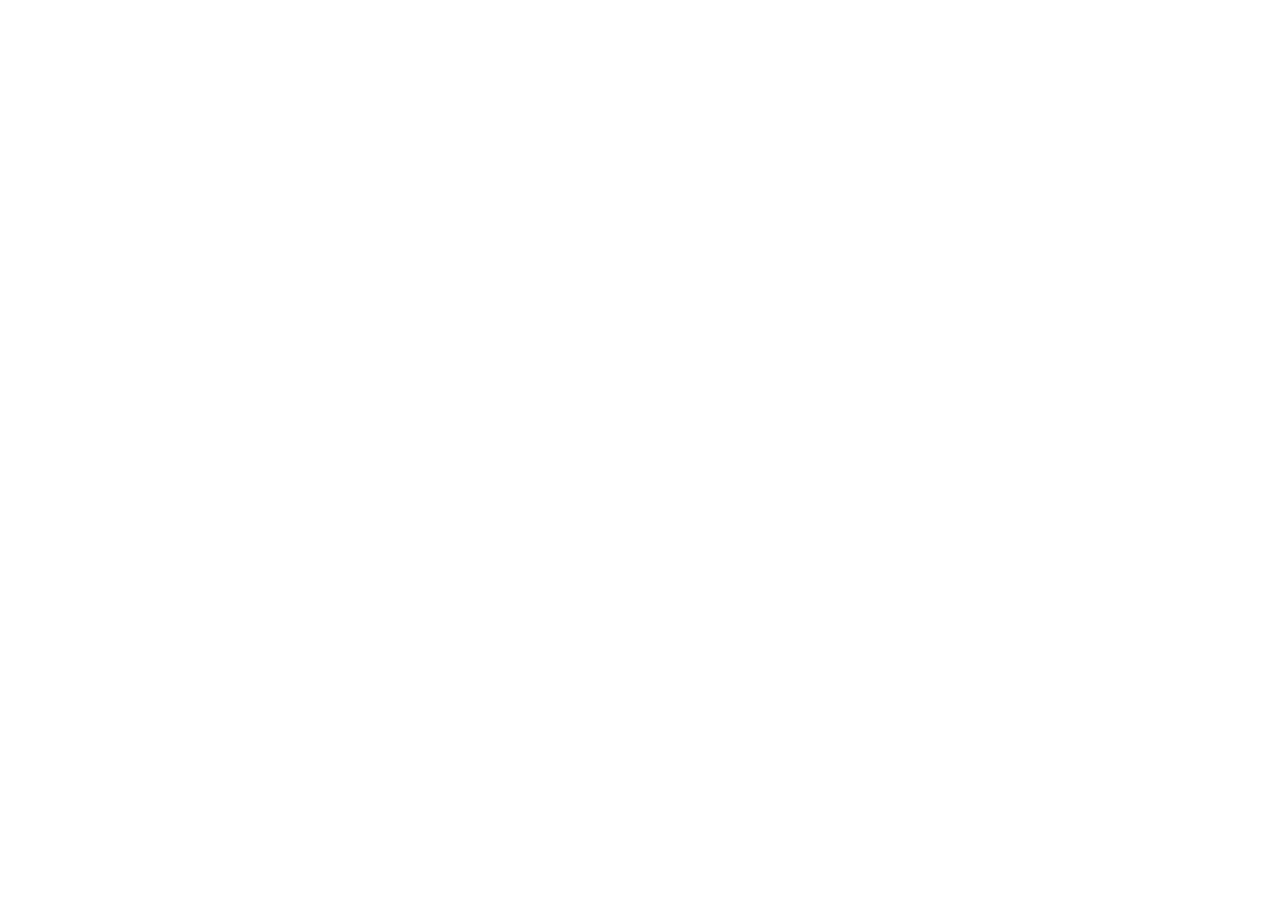
==== index.html @ d0620a9c "Closes #8" ====
<!DOCTYPE html>
<html lang="en">
<head>
    <meta charset="UTF-8">
    <meta http-equiv="X-UA-Compatible" content="IE=edge">
    <meta name="viewport" content="width=device-width, initial-scale=1.0">
    <title>Farrukh Subhani Official Website</title>
    <link rel="stylesheet" href="https://cdn.jsdelivr.net/npm/bootstrap@5.1.0/dist/css/bootstrap.min.css" integrity="sha384-KyZXEAg3QhqLMpG8r+8fhAXLRk2vvoC2f3B09zVXn8CA5QIVfZOJ3BCsw2P0p/We" crossorigin="anonymous">
</head>
<body>
    <div class="container">
        
    </div>
</body>
</html>
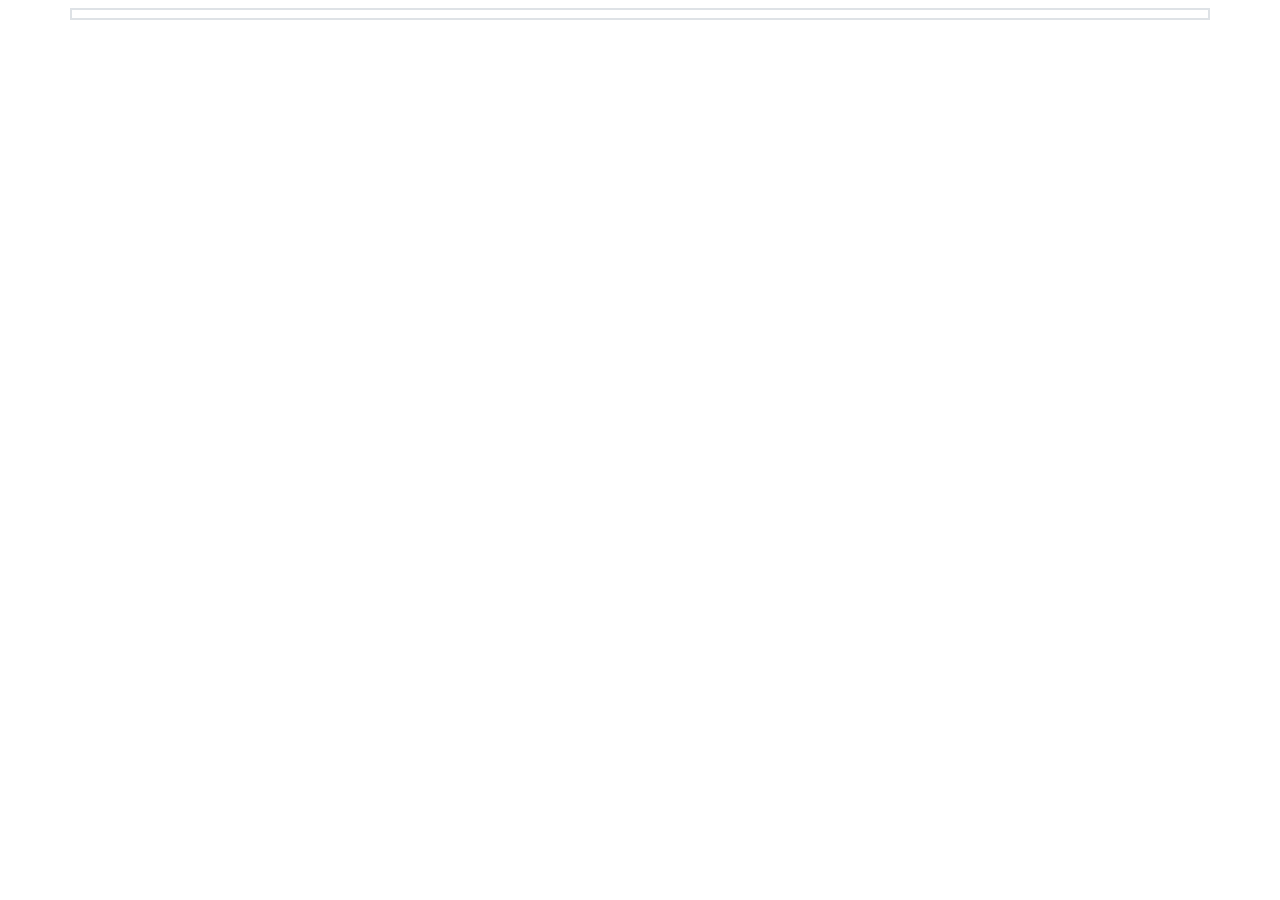
==== commit 1461cb87: "updated container for webpage with border, margin and padding" ====
--- a/index.html
+++ b/index.html
@@ -8,8 +8,7 @@
     <link rel="stylesheet" href="https://cdn.jsdelivr.net/npm/bootstrap@5.1.0/dist/css/bootstrap.min.css" integrity="sha384-KyZXEAg3QhqLMpG8r+8fhAXLRk2vvoC2f3B09zVXn8CA5QIVfZOJ3BCsw2P0p/We" crossorigin="anonymous">
 </head>
 <body>
-    <div class="container">
-        
+    <div class="mt-2 pt-2 container border border-2">
     </div>
 </body>
 </html>
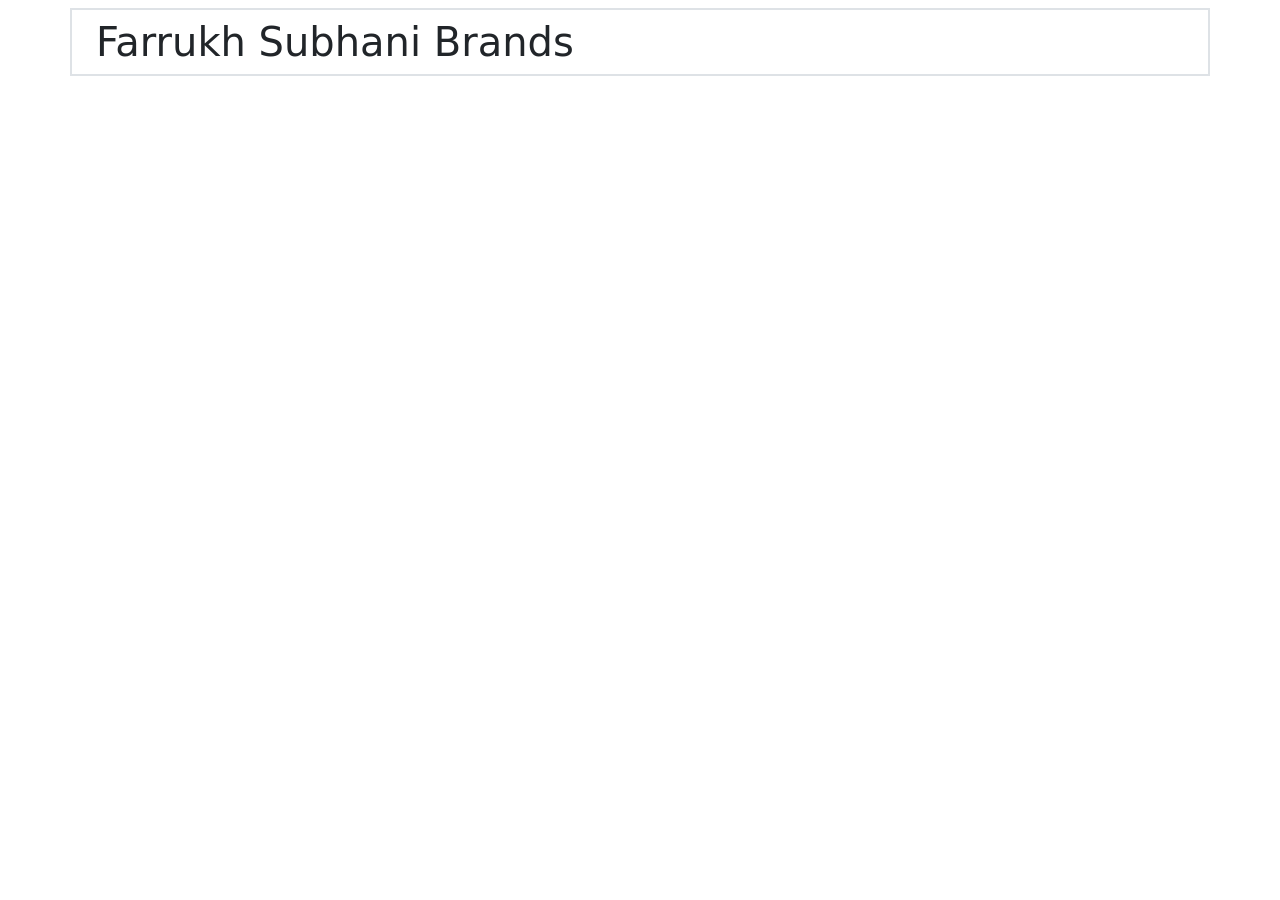
==== commit aa6ff56e: "closes #11 , added header section for the page" ====
--- a/index.html
+++ b/index.html
@@ -9,6 +9,11 @@
 </head>
 <body>
     <div class="mt-2 pt-2 container border border-2">
+        <div class="row m-0">
+            <div class="col-12 h1 h1-custom">
+                Farrukh Subhani Brands
+            </div>
+        </div>
     </div>
 </body>
 </html>
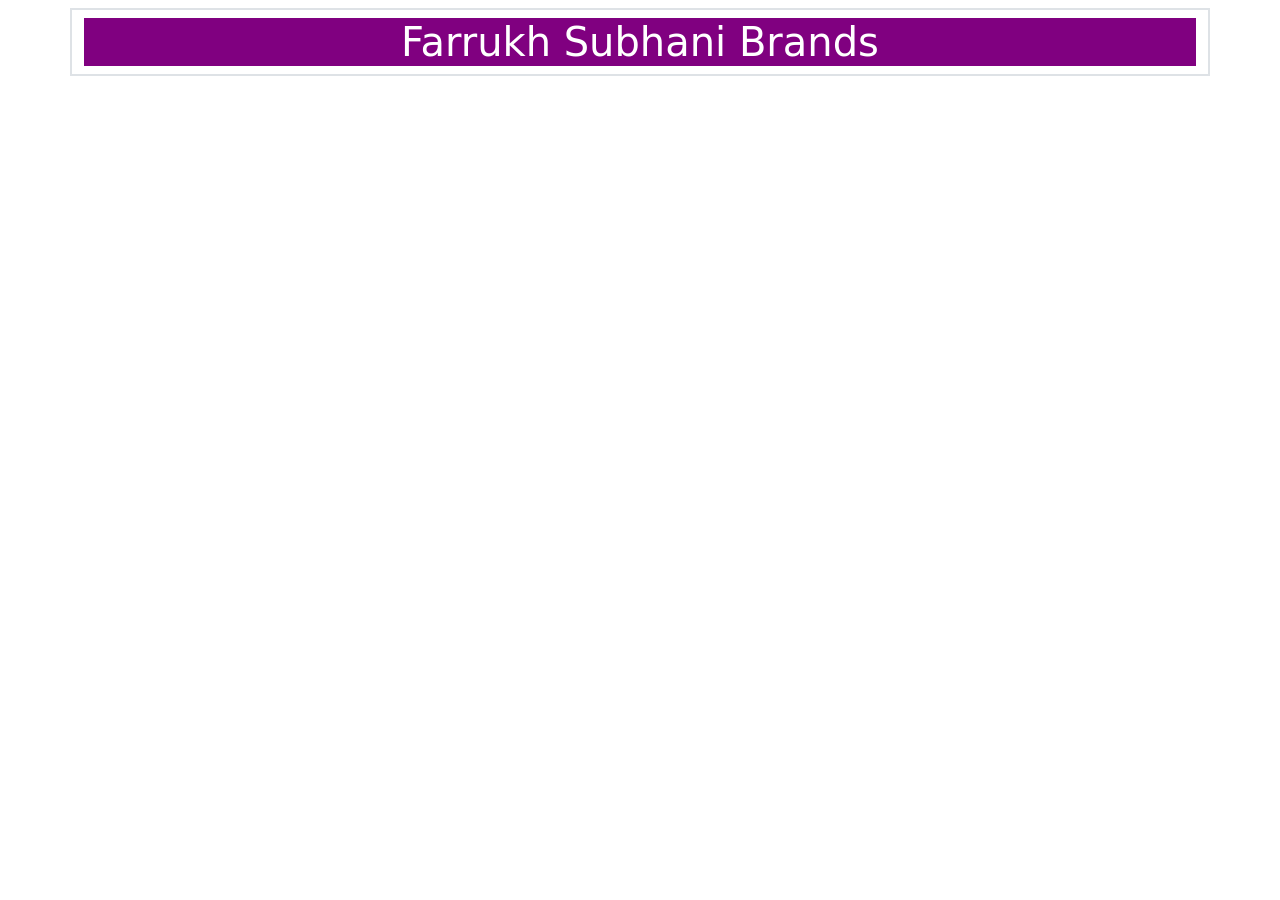
==== commit 4bc797b9: "Closes #12, Closes #13, Closes =14" ====
--- a/index.html
+++ b/index.html
@@ -6,6 +6,7 @@
     <meta name="viewport" content="width=device-width, initial-scale=1.0">
     <title>Farrukh Subhani Official Website</title>
     <link rel="stylesheet" href="https://cdn.jsdelivr.net/npm/bootstrap@5.1.0/dist/css/bootstrap.min.css" integrity="sha384-KyZXEAg3QhqLMpG8r+8fhAXLRk2vvoC2f3B09zVXn8CA5QIVfZOJ3BCsw2P0p/We" crossorigin="anonymous">
+    <link rel="stylesheet" href="styles.css" />
 </head>
 <body>
     <div class="mt-2 pt-2 container border border-2">
--- a/styles.css
+++ b/styles.css
@@ -0,0 +1,6 @@
+/*files to contains custom styles*/
+.h1-custom{
+color:white;
+background-color: purple;
+text-align: center;
+}
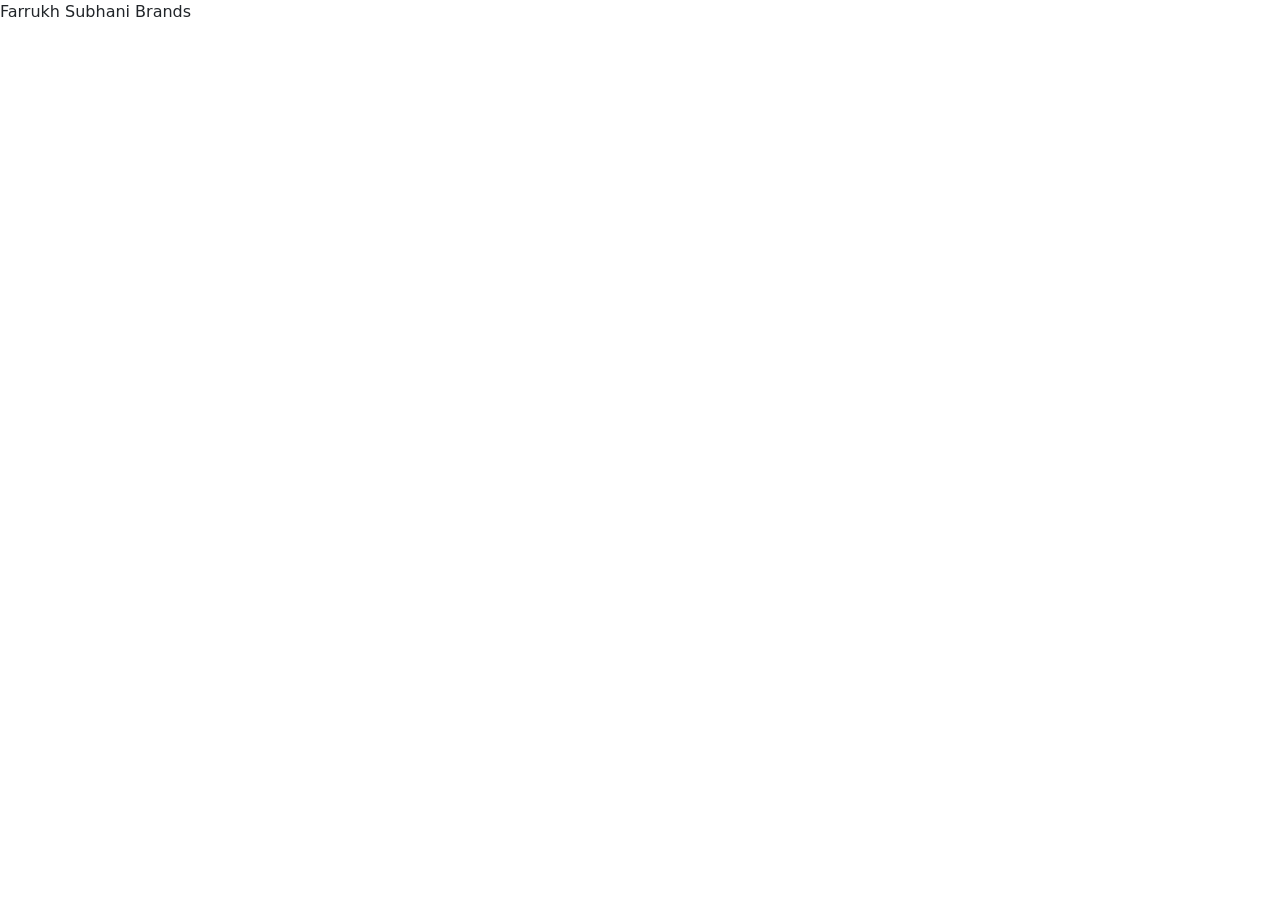
==== commit 7c6e588c: "updated the outer container and row tags" ====
--- a/index.html
+++ b/index.html
@@ -9,9 +9,6 @@
     <link rel="stylesheet" href="styles.css" />
 </head>
 <body>
-    <div class="mt-2 pt-2 container border border-2">
-        <div class="row m-0">
-            <div class="col-12 h1 h1-custom">
                 Farrukh Subhani Brands
             </div>
         </div>
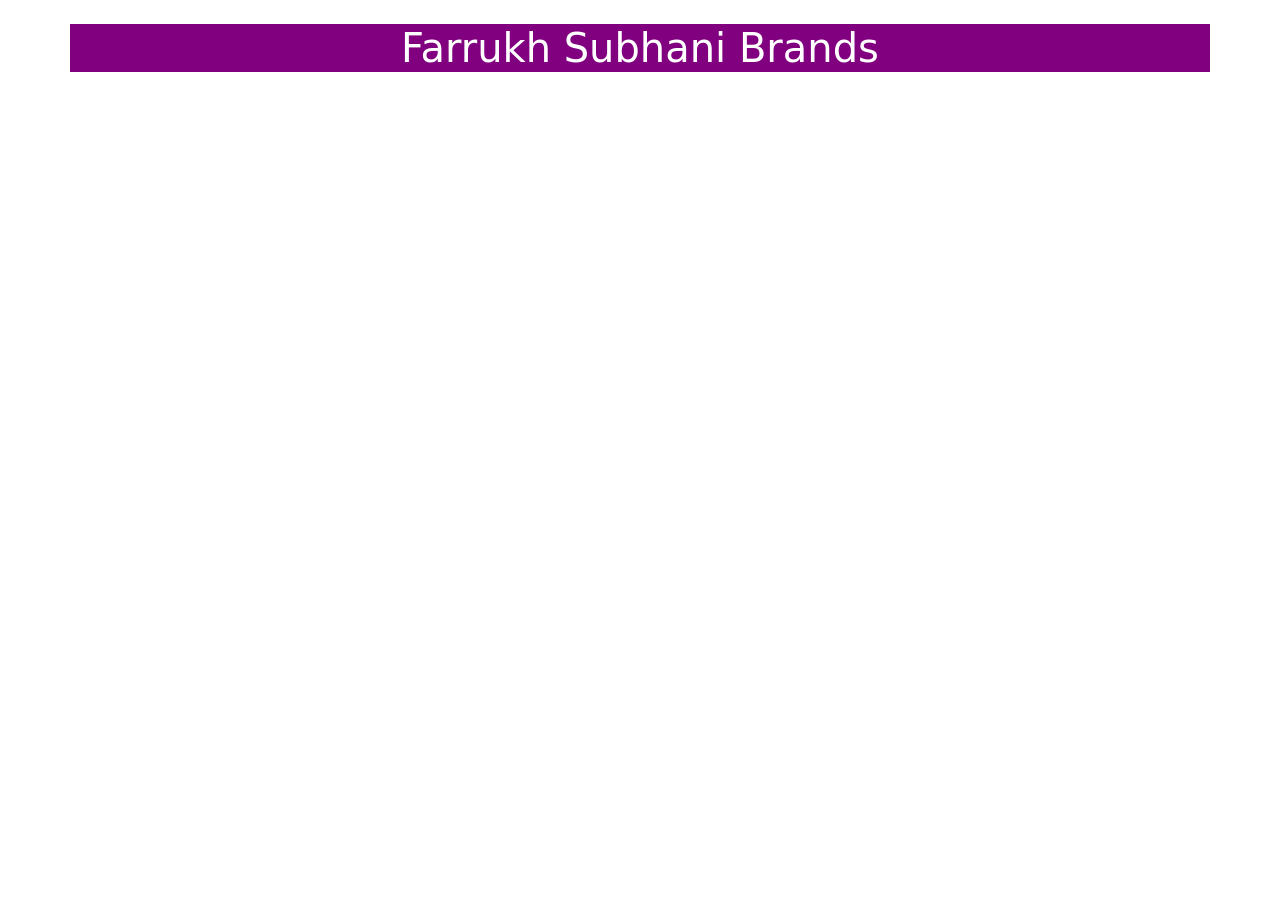
==== commit e5d36b46: "updated container and row tags" ====
--- a/index.html
+++ b/index.html
@@ -9,6 +9,9 @@
     <link rel="stylesheet" href="styles.css" />
 </head>
 <body>
+    <div class="mt-4 container">
+        <div class="row">
+            <div class="col-12 h1 h1-custom mb-0">
                 Farrukh Subhani Brands
             </div>
         </div>
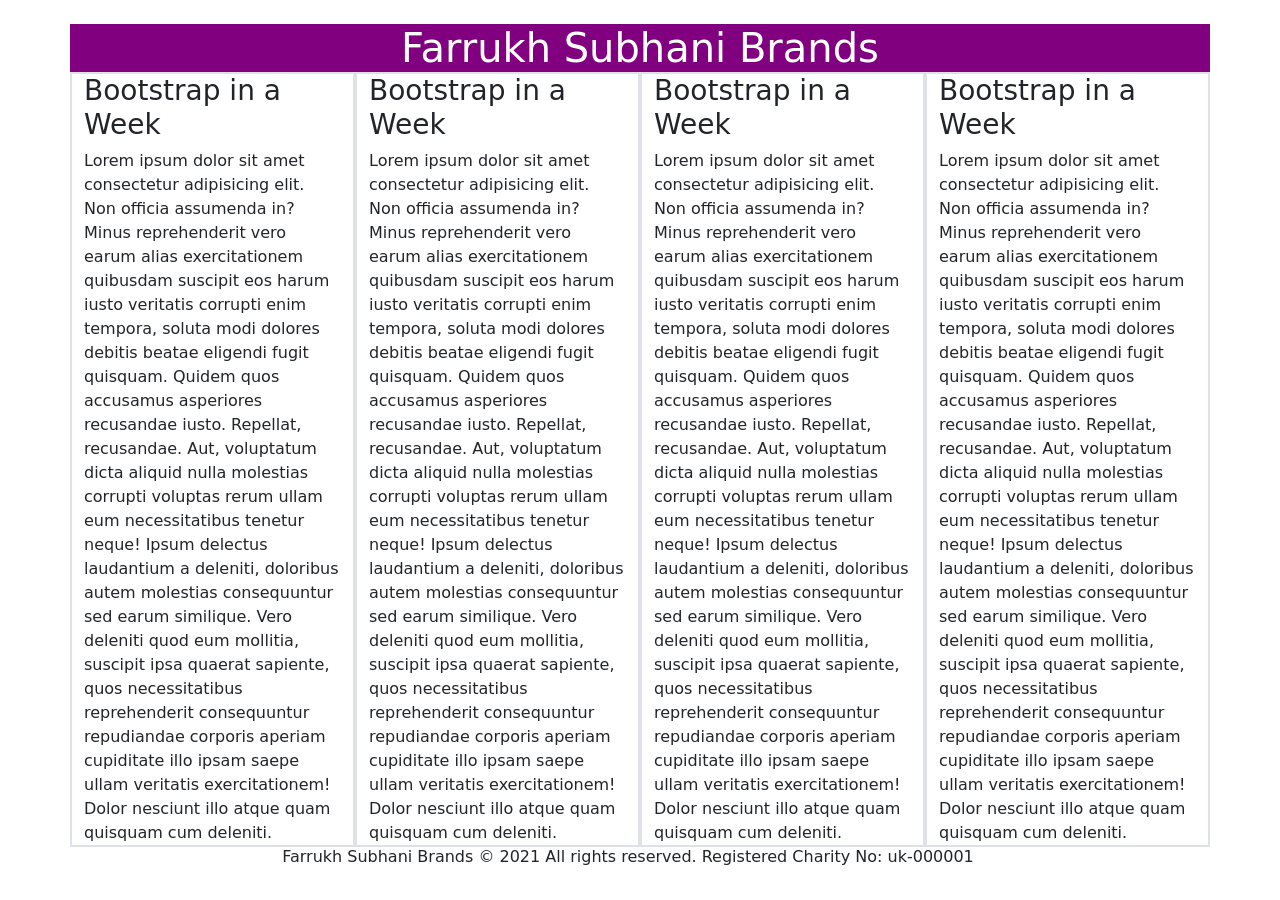
==== commit d4bfec6d: "Lower section Creation Closes #16, Closes #17, Closes #18, Closes #19, Closes #20, Closes #21, Close" ====
--- a/index.html
+++ b/index.html
@@ -15,6 +15,47 @@
                 Farrukh Subhani Brands
             </div>
         </div>
+        <div class="row">
+                <div class="col-sm-4 col-lg-3 col-xs-12 bg-purple border border-2">
+                    <div class="h3">
+                        Bootstrap in a Week
+                    </div>
+                    <div class="justify-content-end" >
+                        Lorem ipsum dolor sit amet consectetur adipisicing elit. Non officia assumenda in? Minus reprehenderit vero earum alias exercitationem quibusdam suscipit eos harum iusto veritatis corrupti enim tempora, soluta modi dolores debitis beatae eligendi fugit quisquam. Quidem quos accusamus asperiores recusandae iusto. Repellat, recusandae. Aut, voluptatum dicta aliquid nulla molestias corrupti voluptas rerum ullam eum necessitatibus tenetur neque! Ipsum delectus laudantium a deleniti, doloribus autem molestias consequuntur sed earum similique. Vero deleniti quod eum mollitia, suscipit ipsa quaerat sapiente, quos necessitatibus reprehenderit consequuntur repudiandae corporis aperiam cupiditate illo ipsam saepe ullam veritatis exercitationem! Dolor nesciunt illo atque quam quisquam cum deleniti.
+                    </div>
+                </div>
+            
+                <div class="col-sm-4 col-lg-3 col-xs-12 bg-purple border border-2">
+                    <div class="h3">
+                        Bootstrap in a Week
+                    </div>
+                    <div >
+                        Lorem ipsum dolor sit amet consectetur adipisicing elit. Non officia assumenda in? Minus reprehenderit vero earum alias exercitationem quibusdam suscipit eos harum iusto veritatis corrupti enim tempora, soluta modi dolores debitis beatae eligendi fugit quisquam. Quidem quos accusamus asperiores recusandae iusto. Repellat, recusandae. Aut, voluptatum dicta aliquid nulla molestias corrupti voluptas rerum ullam eum necessitatibus tenetur neque! Ipsum delectus laudantium a deleniti, doloribus autem molestias consequuntur sed earum similique. Vero deleniti quod eum mollitia, suscipit ipsa quaerat sapiente, quos necessitatibus reprehenderit consequuntur repudiandae corporis aperiam cupiditate illo ipsam saepe ullam veritatis exercitationem! Dolor nesciunt illo atque quam quisquam cum deleniti.
+                    </div>
+                </div>
+                <div class="col-sm-4 col-lg-3 col-xs-12 bg-purple border border-2">
+                    <div class="h3">
+                        Bootstrap in a Week
+                    </div>
+                    <div >
+                        Lorem ipsum dolor sit amet consectetur adipisicing elit. Non officia assumenda in? Minus reprehenderit vero earum alias exercitationem quibusdam suscipit eos harum iusto veritatis corrupti enim tempora, soluta modi dolores debitis beatae eligendi fugit quisquam. Quidem quos accusamus asperiores recusandae iusto. Repellat, recusandae. Aut, voluptatum dicta aliquid nulla molestias corrupti voluptas rerum ullam eum necessitatibus tenetur neque! Ipsum delectus laudantium a deleniti, doloribus autem molestias consequuntur sed earum similique. Vero deleniti quod eum mollitia, suscipit ipsa quaerat sapiente, quos necessitatibus reprehenderit consequuntur repudiandae corporis aperiam cupiditate illo ipsam saepe ullam veritatis exercitationem! Dolor nesciunt illo atque quam quisquam cum deleniti.
+                    </div>
+                </div>
+                <div class="col-sm-4 col-lg-3 col-xs-12 bg-purple border border-2">
+                    <div class="h3">
+                        Bootstrap in a Week
+                    </div>
+                    <div >
+                        Lorem ipsum dolor sit amet consectetur adipisicing elit. Non officia assumenda in? Minus reprehenderit vero earum alias exercitationem quibusdam suscipit eos harum iusto veritatis corrupti enim tempora, soluta modi dolores debitis beatae eligendi fugit quisquam. Quidem quos accusamus asperiores recusandae iusto. Repellat, recusandae. Aut, voluptatum dicta aliquid nulla molestias corrupti voluptas rerum ullam eum necessitatibus tenetur neque! Ipsum delectus laudantium a deleniti, doloribus autem molestias consequuntur sed earum similique. Vero deleniti quod eum mollitia, suscipit ipsa quaerat sapiente, quos necessitatibus reprehenderit consequuntur repudiandae corporis aperiam cupiditate illo ipsam saepe ullam veritatis exercitationem! Dolor nesciunt illo atque quam quisquam cum deleniti.
+                    </div>
+                </div>
+                <div class="row bm-4 h6 text-center">
+                    <div class="col">
+                        Farrukh Subhani Brands © 2021 All rights reserved. Registered Charity No: uk-000001 
+                    </div>
+                </div>
+            
+        </div>
     </div>
 </body>
 </html>
--- a/styles.css
+++ b/styles.css
@@ -3,4 +3,8 @@
 color:white;
 background-color: purple;
 text-align: center;
+}
+
+.color-purple{
+    background-color: purple;
 }
